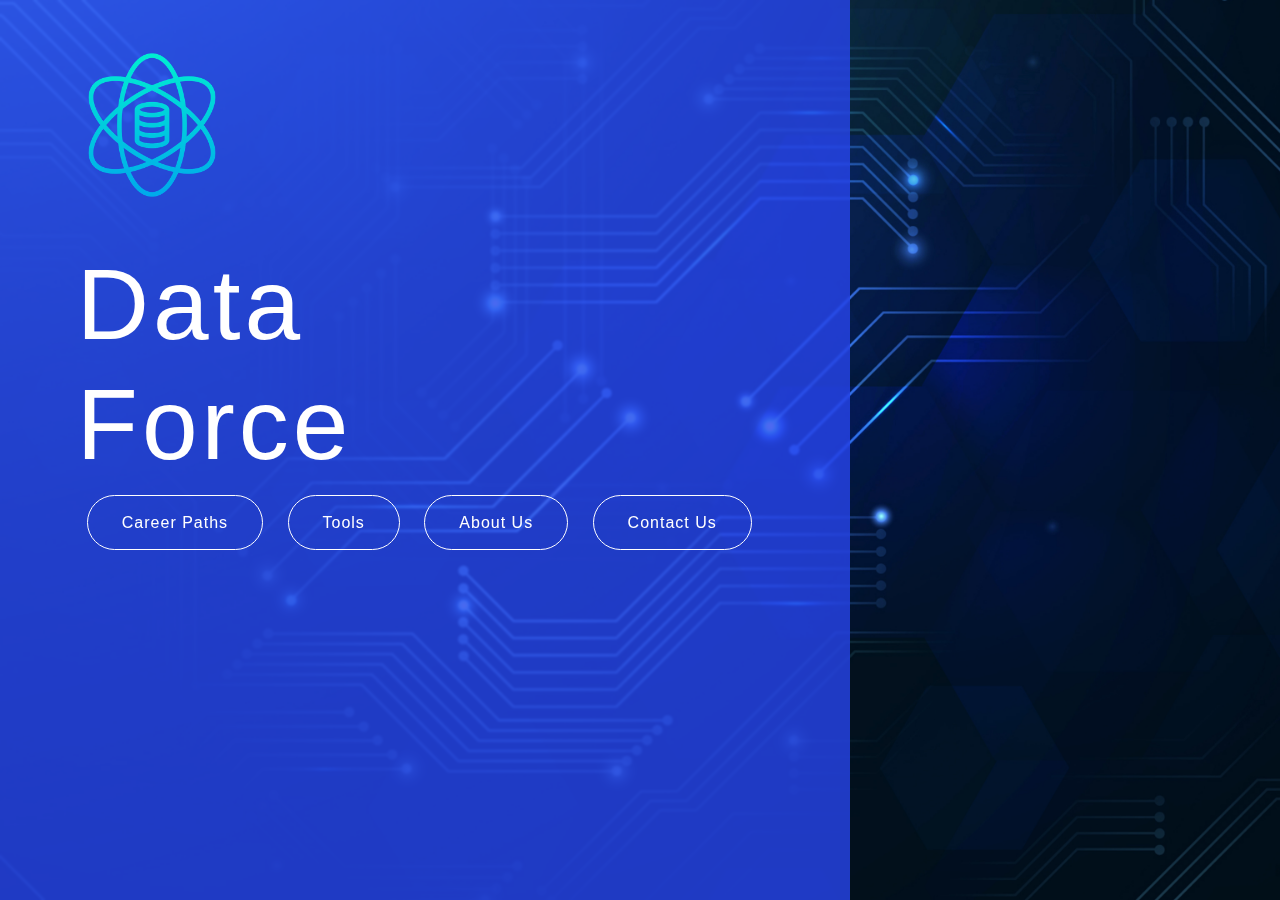
==== index.html @ 3e86102a "Update index.html" ====
<html>
<head>
    <meta name="p:domain_verify" content="3ee4711dc5e1e8c5d5ae73e0f7252d07"/>
    <title>Data Force</title>
    <link rel="stylesheet" href="/css/style.css">


    <script>
!function(e){if(!window.pintrk){window.pintrk = function () {
window.pintrk.queue.push(Array.prototype.slice.call(arguments))};var
  n=window.pintrk;n.queue=[],n.version="3.0";var
  t=document.createElement("script");t.async=!0,t.src=e;var
  r=document.getElementsByTagName("script")[0];
  r.parentNode.insertBefore(t,r)}}("https://s.pinimg.com/ct/core.js");
pintrk('load', '2613570754499', {em: '<user_email_address>'});
pintrk('page');
</script>
<noscript>
<img height="1" width="1" style="display:none;" alt=""
  src="https://ct.pinterest.com/v3/?event=init&tid=2613570754499&pd[em]=<hashed_email_address>&noscript=1" />
</noscript>
</head>
    
         
<body>
<div class="container">
        <div class="content">
            <a href="./index.html">  <img  src= "/img/logo.png" class= "logo"></a>
             <hr>
            <h1>Data<br>Force</h1>
           <a href="/html/career.html" class="btn btn2">Career Paths</a>
           <a href="/html/tools.html" class="btn btn2">Tools</a>
           <a href="/html/aboutus.html" class="btn">About Us</a> 
           <a href="/html/contact.html" class="btn">Contact Us</a> 
    
        
        </div>
        <div class="sidebar"></div>
        </div>
            
    
            
            
            
</body>
            
</html>
---- css/style.css ----
*{
     margin: 0;
     padding: 0;
     font-family: 'Roboto', sans-serif;


}
.container{
     height: 100vh;
     width: 100%;
     background-image: url('../img/homepage.jpg');
     background-size: cover;
     background-position: center;
     position: relative;
     
}
.content{
    width: 88%;
    margin: auto;
    position: relative;
    z-index: 2;
}
.content .logo{
    width: 150px;
    margin-top: 50px;
}
.content hr{
    border: none;
    height: 6px;
    max-width: 280px;
    margin-top: 8px;
    background: #ffalal;
}
.content h1{
    font-size: 100px;
    font-weight: 100;
    color: White;
    margin-top: 30px;
    margin-bottom: 30px;
    letter-spacing: 4px;
    line-height: 120px;
}
.content .btn{
    text-decoration: none;
    border: 1px solid #fff;
    color: #fff;
    letter-spacing: 1px;
    padding: 18px 34px;
    border-radius: inline-block;
    margin-top: auto;
    margin: 10px;
}
.content .btn{
    background: #ffalal;
    border-color: white;
    color: white;
    transition: 0.05s;
    
}
.btn2{
    float: inherit;
}
.sidebar{
    width: 100%;
    max-width: 850px;
    height: 100%;
    background: rgba(39, 69, 238, 0.8);
    position: absolute;
    top: 0;
    left: 0;
    z-index: 1;
    backdrop-filter: blur(1px);
}
.btn{
    border-radius: 40px;
}
.btn:hover{
    background-color: indianred;
    transition: 0.5s;
}
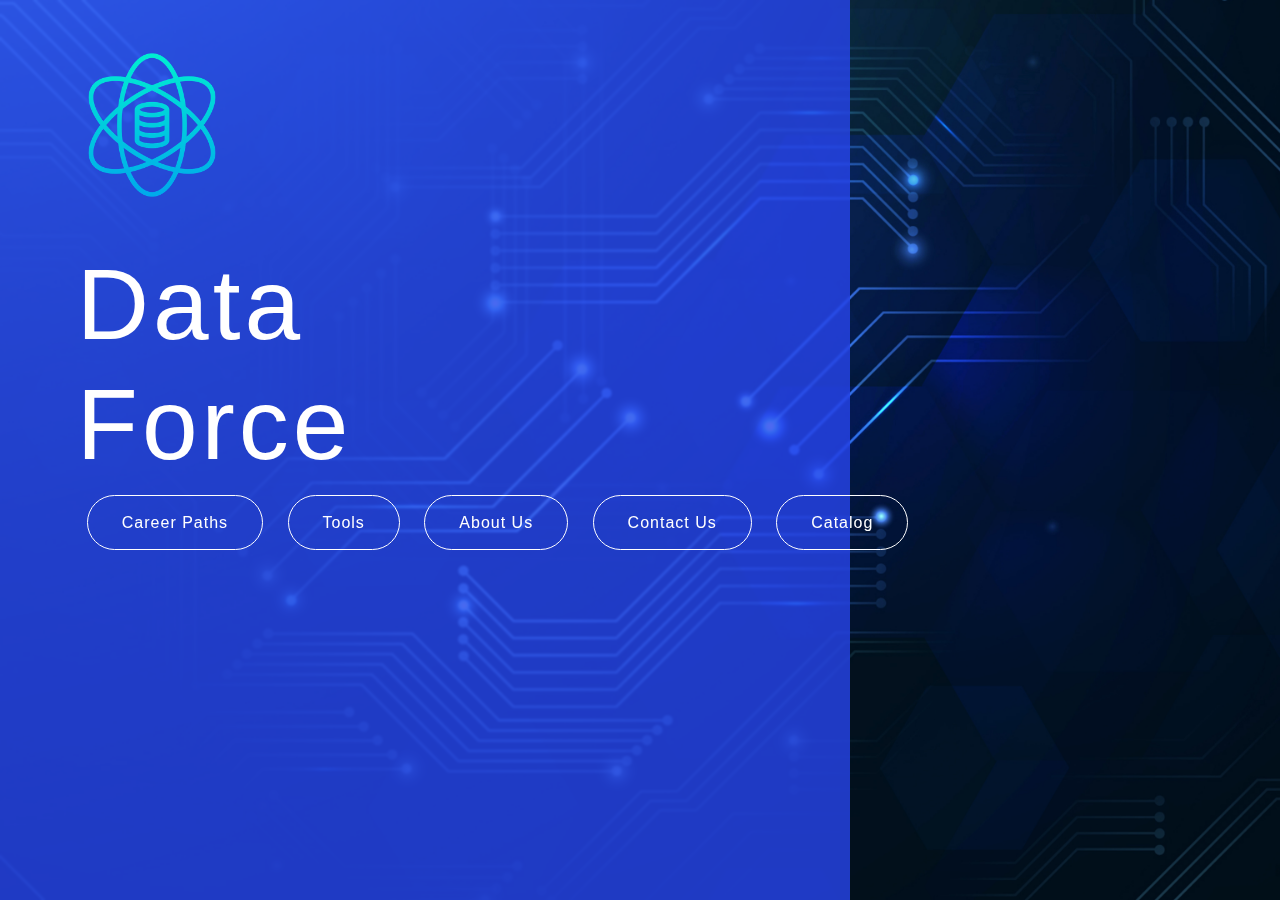
==== commit 28accef5: "Update index.html" ====
--- a/index.html
+++ b/index.html
@@ -5,7 +5,7 @@
     <link rel="stylesheet" href="/css/style.css">
 
 
-    <script>
+<script>
 !function(e){if(!window.pintrk){window.pintrk = function () {
 window.pintrk.queue.push(Array.prototype.slice.call(arguments))};var
   n=window.pintrk;n.queue=[],n.version="3.0";var
@@ -18,6 +18,20 @@
 <noscript>
 <img height="1" width="1" style="display:none;" alt=""
   src="https://ct.pinterest.com/v3/?event=init&tid=2613570754499&pd[em]=<hashed_email_address>&noscript=1" />
+</noscript>
+    <script>
+pintrk('track', 'pagevisit', {
+event_id: 'eventId0001'
+});
+</script>
+    <script>
+ pintrk('track', 'lead', {
+   lead_type: 'Newsletter',
+event_id: 'eventid0002'
+ });
+</script>
+<noscript>
+ <img height="1" width="1" style="display:none;" alt="" src="https://ct.pinterest.com/v3/?tid=YOUR_TAG_ID&event=lead&ed[lead_type]=Newsletter&noscript=1" />
 </noscript>
 </head>
     
@@ -32,7 +46,8 @@
            <a href="/html/tools.html" class="btn btn2">Tools</a>
            <a href="/html/aboutus.html" class="btn">About Us</a> 
            <a href="/html/contact.html" class="btn">Contact Us</a> 
-    
+         <a href="/Book1.csv" class="btn">Catalog</a> 
+
         
         </div>
         <div class="sidebar"></div>
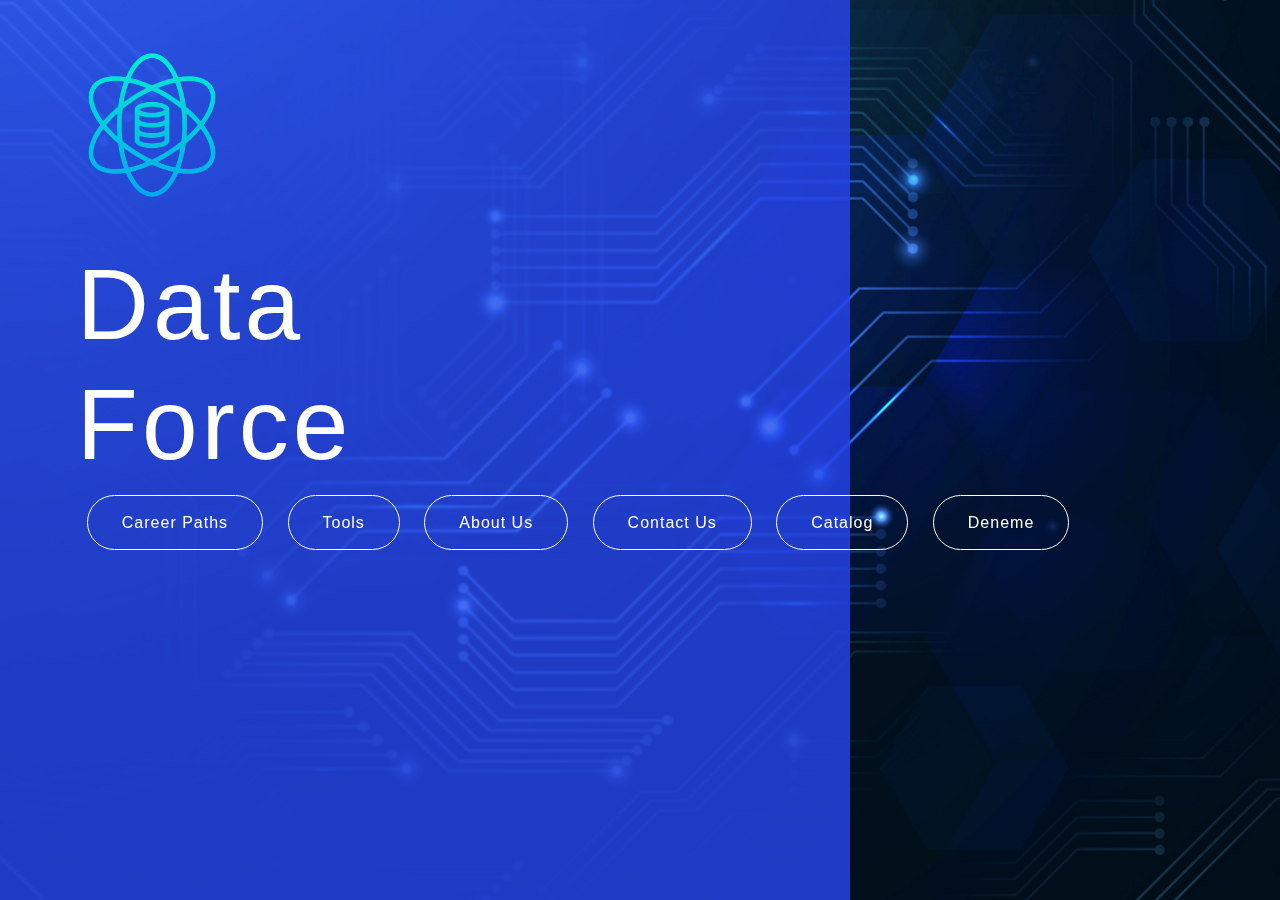
==== commit 35ee0bb8: "Update index.html" ====
--- a/index.html
+++ b/index.html
@@ -47,6 +47,7 @@
            <a href="/html/aboutus.html" class="btn">About Us</a> 
            <a href="/html/contact.html" class="btn">Contact Us</a> 
          <a href="/Book1.csv" class="btn">Catalog</a> 
+         <a href="/deneme.tsv" class="btn">Deneme</a> 
 
         
         </div>
